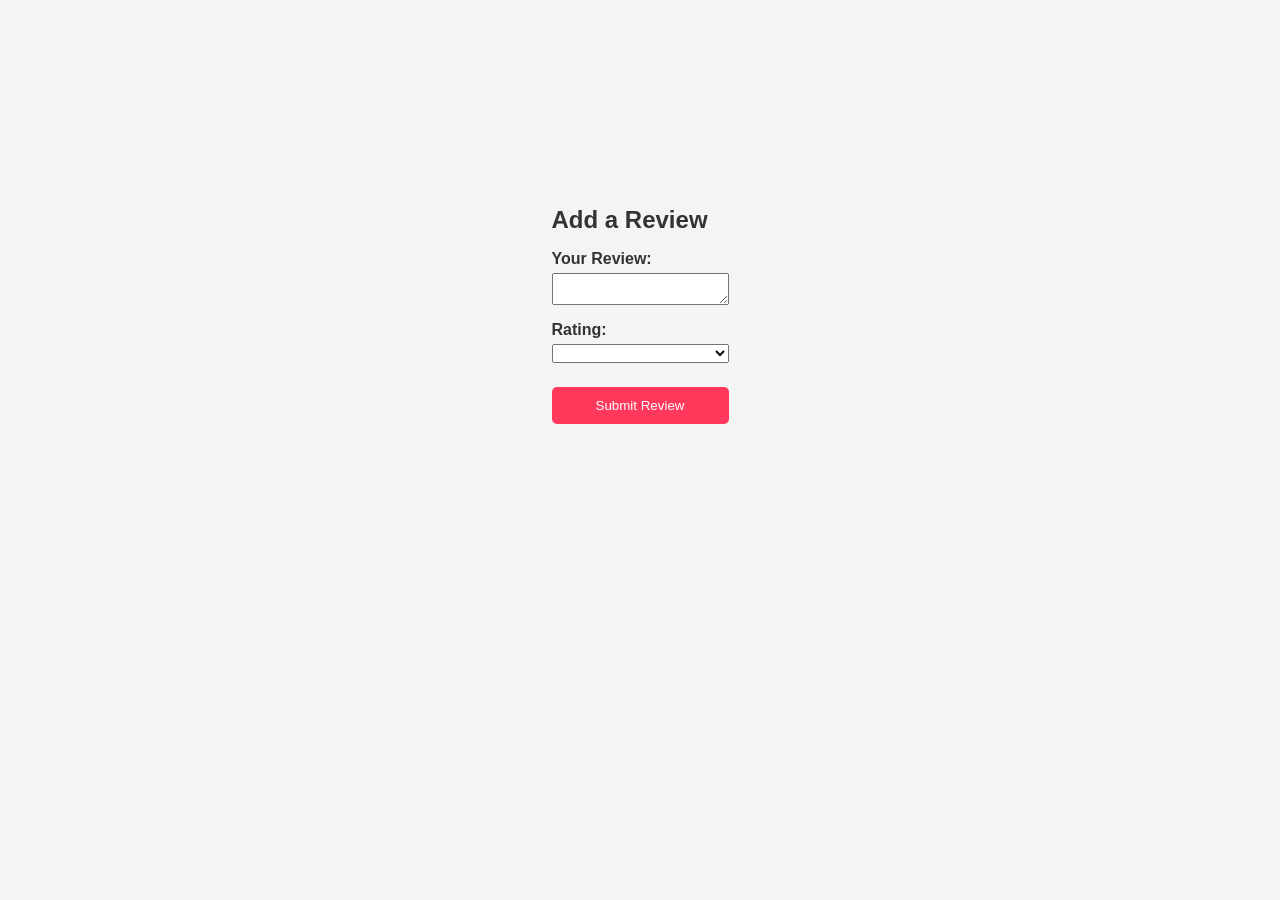
==== part4/base_files/add_review.html @ 4a0be77b "Add base files of hmtl" ====
<!DOCTYPE html>
<html lang="en">
<head>
    <meta charset="UTF-8">
    <meta name="viewport" content="width=device-width, initial-scale=1.0">
    <title>Add Review</title>
    <link rel="stylesheet" href="styles.css">
</head>
<body>
    <main>
        <!-- Add something to idfentify the place you're reviewing -->
        <form id="review-form">
            <h2>Add a Review</h2>
            <label for="review">Your Review:</label>
            <textarea id="review" name="review" required></textarea>
            <label for="rating">Rating:</label>
            <select id="rating" name="rating" required>
                <!-- Options for rating -->
            </select>
            <button type="submit">Submit Review</button>
        </form>
    </main>
    <script src="scripts.js"></script>
</body>
</html>
---- part4/base_files/styles.css ----
/* reset */
* {
  box-sizing: border-box;
  margin: 0;
  padding: 0;
  font-family: Arial, sans-serif;
}

/* page colors */
body {
  background-color: #f4f4f4;
  color: #333;
}

/* header */
header {
  background-color: #333;
  color: #fff;
  padding: 1rem;
  text-align: center;
}

/* logo size */
.logo {
  height: 50px;
}

/* main layout */
main {
  padding: 2rem;
  display: flex;
  justify-content: center;
  align-items: center;
  min-height: 70vh;
}

/* form card */
.card {
  background: white;
  padding: 2rem;
  border-radius: 10px;
  width: 320px;
  box-shadow: 0 4px 10px rgba(0,0,0,0.1);
}

/* form layout */
form {
  display: flex;
  flex-direction: column;
}

/* labels */
label {
  margin-top: 1rem;
  margin-bottom: 0.3rem;
  font-weight: bold;
}

/* inputs */
input {
  padding: 0.6rem;
  border: 1px solid #ccc;
  border-radius: 5px;
}

/* login button */
button {
  margin-top: 1.5rem;
  padding: 0.7rem;
  background-color: #ff385c;
  color: white;
  border: none;
  border-radius: 5px;
  cursor: pointer;
}

/* button hover */
button:hover {
  background-color: #e03150;
}

/* footer */
footer {
  background-color: #333;
  color: white;
  text-align: center;
  padding: 1rem;
}
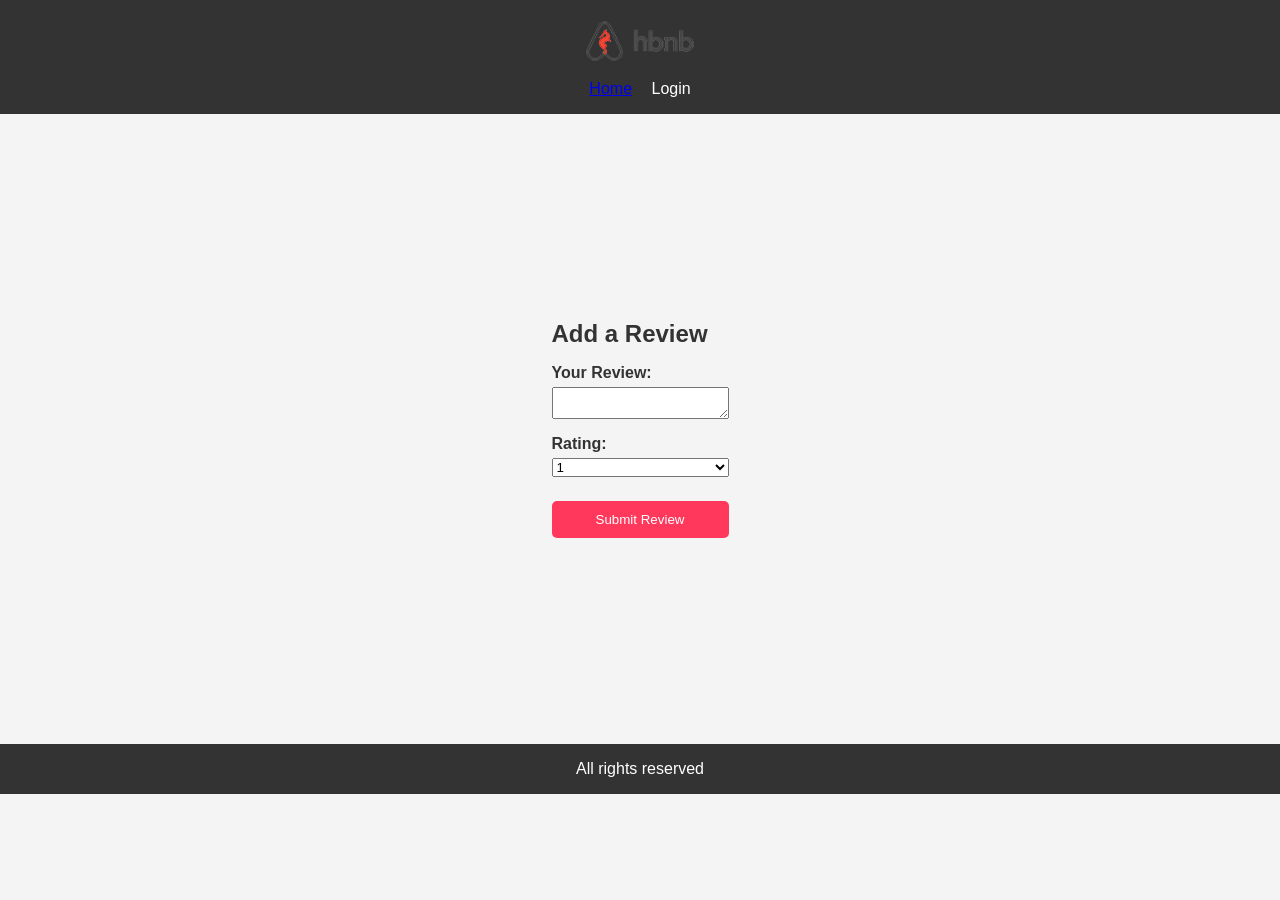
==== commit cb07d15b: "Add task 3 of hbnb" ====
--- a/part4/base_files/add_review.html
+++ b/part4/base_files/add_review.html
@@ -1,25 +1,53 @@
 <!DOCTYPE html>
 <html lang="en">
 <head>
-    <meta charset="UTF-8">
-    <meta name="viewport" content="width=device-width, initial-scale=1.0">
-    <title>Add Review</title>
-    <link rel="stylesheet" href="styles.css">
+<meta charset="UTF-8">
+<meta name="viewport" content="width=device-width, initial-scale=1.0">
+<title>Add Review</title>
+<link rel="stylesheet" href="styles.css">
 </head>
+
 <body>
-    <main>
-        <!-- Add something to idfentify the place you're reviewing -->
-        <form id="review-form">
-            <h2>Add a Review</h2>
-            <label for="review">Your Review:</label>
-            <textarea id="review" name="review" required></textarea>
-            <label for="rating">Rating:</label>
-            <select id="rating" name="rating" required>
-                <!-- Options for rating -->
-            </select>
-            <button type="submit">Submit Review</button>
-        </form>
-    </main>
-    <script src="scripts.js"></script>
+
+<header>
+<img src="images/logo.png" alt="HBnB logo" class="logo">
+<nav>
+<a href="index.html">Home</a>
+<a href="login.html" class="login-button">Login</a>
+</nav>
+</header>
+
+<main>
+
+<section class="add-review">
+
+<h2>Add a Review</h2>
+
+<form class="form">
+
+<label for="review">Your Review:</label>
+<textarea id="review" name="review" required></textarea>
+
+<label for="rating">Rating:</label>
+<select id="rating" name="rating" required>
+<option value="1">1</option>
+<option value="2">2</option>
+<option value="3">3</option>
+<option value="4">4</option>
+<option value="5">5</option>
+</select>
+
+<button type="submit">Submit Review</button>
+
+</form>
+
+</section>
+
+</main>
+
+<footer>
+<p>All rights reserved</p>
+</footer>
+
 </body>
-</html>+</html>
--- a/part4/base_files/styles.css
+++ b/part4/base_files/styles.css
@@ -85,4 +85,48 @@
   color: white;
   text-align: center;
   padding: 1rem;
-}+}
+
+/* place cards */
+.place-card {
+  margin: 20px;
+  padding: 10px;
+  border: 1px solid #ddd;
+  border-radius: 10px;
+  background: white;
+}
+
+/* review cards */
+.review-card {
+  margin: 20px;
+  padding: 10px;
+  border: 1px solid #ddd;
+  border-radius: 10px;
+  background: white;
+}
+
+/* place details */
+.place-details {
+  margin: 20px;
+}
+
+/* place info */
+.place-info {
+  margin-top: 10px;
+}
+
+/* add review section */
+.add-review {
+  margin: 20px;
+}
+
+/* navigation */
+nav {
+  margin-top: 10px;
+}
+
+.login-button {
+  color: white;
+  text-decoration: none;
+  margin-left: 15px;
+}
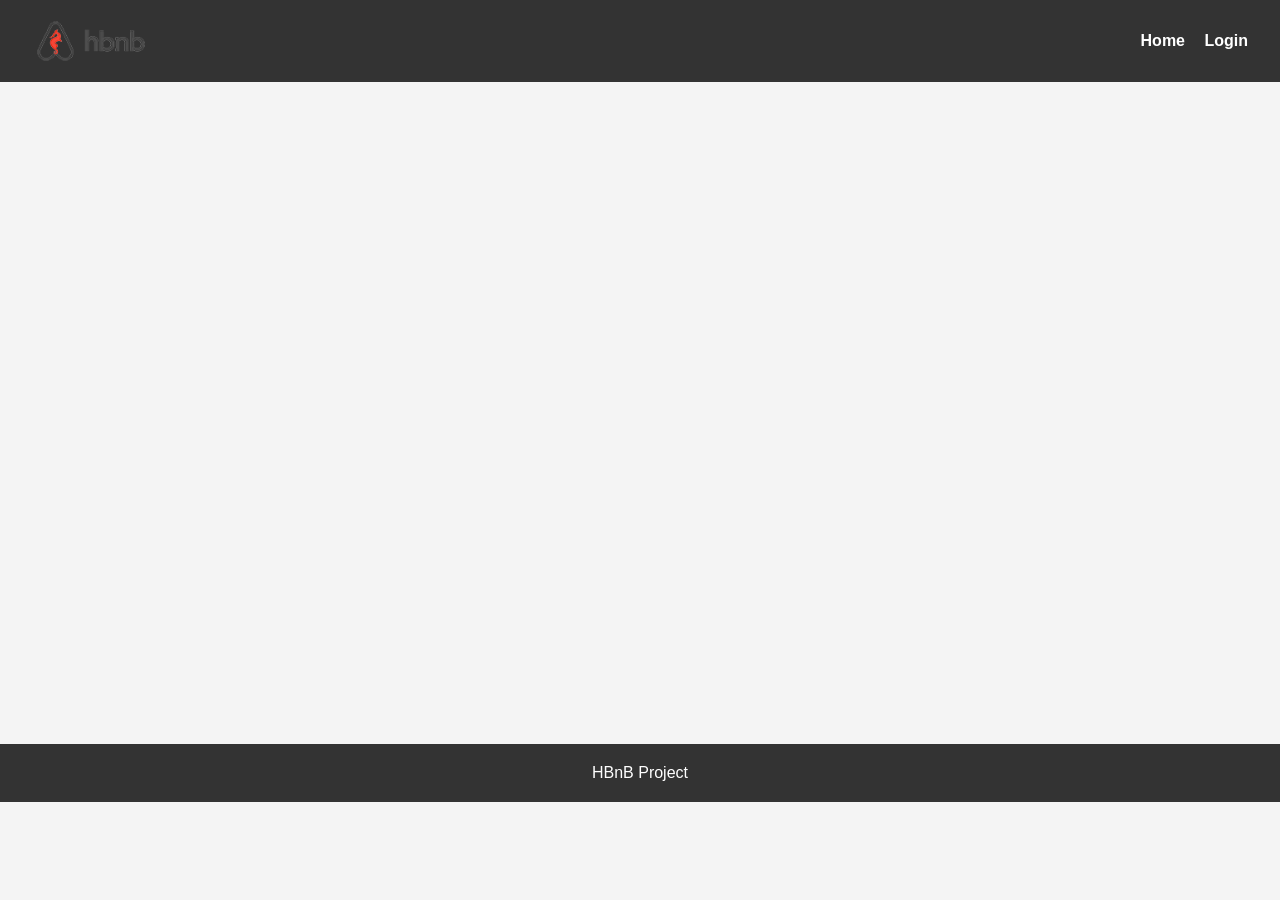
==== commit 55e3c7dd: "Add review in backend" ====
--- a/part4/base_files/add_review.html
+++ b/part4/base_files/add_review.html
@@ -23,18 +23,18 @@
 
 <h2>Add a Review</h2>
 
-<form class="form">
+<form id="review-form">
 
-<label for="review">Your Review:</label>
-<textarea id="review" name="review" required></textarea>
+<label for="review-text">Your Review:</label>
+<textarea id="review-text" name="review" required></textarea>
 
 <label for="rating">Rating:</label>
 <select id="rating" name="rating" required>
-<option value="1">1</option>
+<option value="1">1 - Bad</option>
 <option value="2">2</option>
 <option value="3">3</option>
 <option value="4">4</option>
-<option value="5">5</option>
+<option value="5">5 - Excellent</option>
 </select>
 
 <button type="submit">Submit Review</button>
@@ -49,5 +49,7 @@
 <p>All rights reserved</p>
 </footer>
 
+<script src="scripts.js"></script>
+
 </body>
 </html>
--- a/part4/base_files/styles.css
+++ b/part4/base_files/styles.css
@@ -1,132 +1,189 @@
-/* reset */
+/* ---------------- Reset & Global ---------------- */
 * {
   box-sizing: border-box;
   margin: 0;
   padding: 0;
-  font-family: Arial, sans-serif;
+  font-family: 'Arial', sans-serif;
 }
 
-/* page colors */
 body {
   background-color: #f4f4f4;
   color: #333;
+  line-height: 1.6;
 }
 
-/* header */
+/* ---------------- Header ---------------- */
 header {
   background-color: #333;
   color: #fff;
-  padding: 1rem;
-  text-align: center;
+  padding: 1rem 2rem;
+  display: flex;
+  align-items: center;
+  justify-content: space-between;
 }
 
-/* logo size */
-.logo {
+header img.logo {
   height: 50px;
 }
 
-/* main layout */
+nav a {
+  color: white;
+  text-decoration: none;
+  margin-left: 15px;
+  font-weight: bold;
+  transition: color 0.2s;
+}
+
+nav a:hover {
+  color: #ff385c;
+}
+
+/* ---------------- Main Layout ---------------- */
 main {
   padding: 2rem;
-  display: flex;
-  justify-content: center;
-  align-items: center;
   min-height: 70vh;
 }
 
-/* form card */
-.card {
-  background: white;
-  padding: 2rem;
-  border-radius: 10px;
-  width: 320px;
-  box-shadow: 0 4px 10px rgba(0,0,0,0.1);
-}
-
-/* form layout */
+/* ---------------- Form Styling ---------------- */
 form {
   display: flex;
   flex-direction: column;
+  gap: 0.8rem;
+  background: #fff;
+  padding: 2rem;
+  border-radius: 10px;
+  box-shadow: 0 6px 15px rgba(0,0,0,0.1);
+  max-width: 400px;
+  margin: auto;
 }
 
-/* labels */
 label {
-  margin-top: 1rem;
-  margin-bottom: 0.3rem;
   font-weight: bold;
 }
 
-/* inputs */
-input {
+input, textarea, select {
   padding: 0.6rem;
   border: 1px solid #ccc;
   border-radius: 5px;
+  width: 100%;
+  font-size: 1rem;
 }
 
-/* login button */
+textarea {
+  resize: vertical;
+}
+
 button {
-  margin-top: 1.5rem;
-  padding: 0.7rem;
+  padding: 0.8rem;
   background-color: #ff385c;
   color: white;
   border: none;
   border-radius: 5px;
   cursor: pointer;
+  font-weight: bold;
+  transition: background 0.2s;
 }
 
-/* button hover */
 button:hover {
   background-color: #e03150;
 }
 
-/* footer */
+/* ---------------- Footer ---------------- */
 footer {
   background-color: #333;
   color: white;
   text-align: center;
-  padding: 1rem;
+  padding: 1rem 2rem;
+  margin-top: 2rem;
 }
 
-/* place cards */
-.place-card {
-  margin: 20px;
-  padding: 10px;
-  border: 1px solid #ddd;
-  border-radius: 10px;
-  background: white;
+/* ---------------- Place Cards ---------------- */
+#places-list {
+  display: flex;
+  flex-wrap: wrap;
+  justify-content: center;
+  gap: 1.5rem;
 }
 
-/* review cards */
-.review-card {
-  margin: 20px;
-  padding: 10px;
+.place-card {
+  background: #fff;
+  padding: 1.5rem;
+  border-radius: 10px;
   border: 1px solid #ddd;
-  border-radius: 10px;
-  background: white;
+  width: 250px;
+  text-align: center;
+  box-shadow: 0 4px 10px rgba(0,0,0,0.05);
+  transition: transform 0.2s, box-shadow 0.2s;
 }
 
-/* place details */
-.place-details {
-  margin: 20px;
+.place-card:hover {
+  transform: translateY(-5px);
+  box-shadow: 0 8px 20px rgba(0,0,0,0.1);
 }
 
-/* place info */
-.place-info {
-  margin-top: 10px;
+.place-card h3 {
+  margin-bottom: 0.5rem;
 }
 
-/* add review section */
-.add-review {
-  margin: 20px;
+.place-card p {
+  margin-bottom: 1rem;
 }
 
-/* navigation */
-nav {
-  margin-top: 10px;
+/* ---------------- Place Details ---------------- */
+#place-details {
+  background: #fff;
+  padding: 2rem;
+  border-radius: 10px;
+  margin-bottom: 1.5rem;
+  box-shadow: 0 4px 10px rgba(0,0,0,0.05);
 }
 
-.login-button {
-  color: white;
-  text-decoration: none;
-  margin-left: 15px;
+#place-details h2 {
+  margin-bottom: 0.5rem;
 }
+
+#place-details p {
+  margin-bottom: 0.5rem;
+}
+
+/* ---------------- Reviews ---------------- */
+#reviews-section {
+  margin: 2rem auto;
+  max-width: 600px;
+}
+
+#reviews-list {
+  list-style: none;
+  display: flex;
+  flex-direction: column;
+  gap: 1rem;
+}
+
+#reviews-list li {
+  background: #fff;
+  padding: 1rem;
+  border-radius: 10px;
+  border: 1px solid #ddd;
+  box-shadow: 0 2px 6px rgba(0,0,0,0.05);
+}
+
+/* ---------------- Add Review Section ---------------- */
+#add-review {
+  margin: 2rem auto;
+  max-width: 600px;
+}
+
+/* ---------------- Responsive ---------------- */
+@media (max-width: 768px) {
+  main {
+    padding: 1rem;
+  }
+
+  .place-card {
+    width: 90%;
+  }
+
+  form {
+    padding: 1.5rem;
+  }
+}
